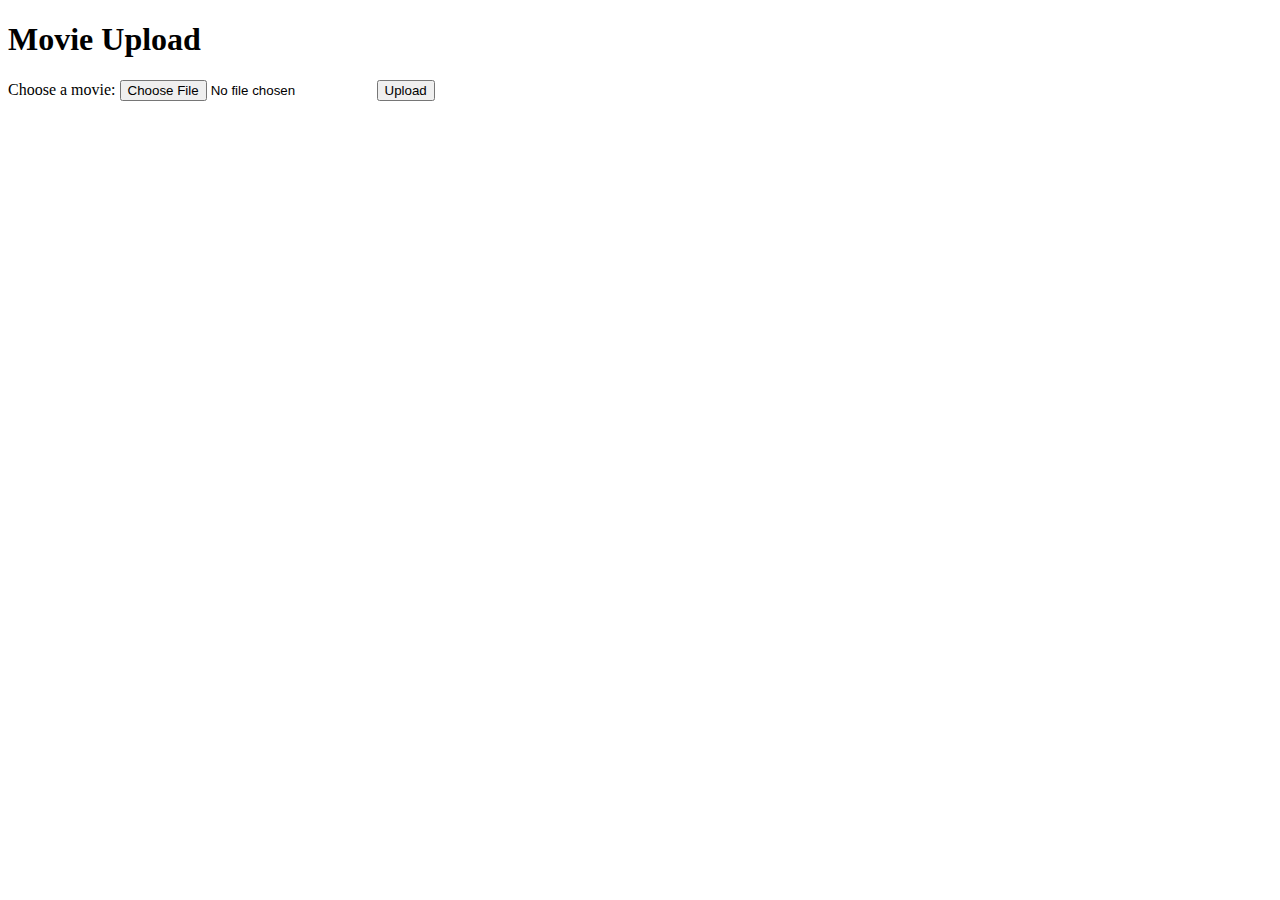
==== file-5qk.html @ 936ab7e5 "Add files via upload" ====
<!DOCTYPE html>
<html lang="en">
<head>
 <meta charset="UTF-8">
 <meta name="viewport" content="width=device-width, initial-scale=1.0">
 <link rel="stylesheet" href="styles.css">
 <title>Movie Upload Page</title>
</head>
<body>
 <header>
    <h1>Movie Upload</h1>
 </header>

 <div class="container">
    <label for="fileInput">Choose a movie:</label>
    <input type="file" id="fileInput" accept="video/*">
    <button id="uploadButton">Upload</button>
    <div id="progressBarContainer">
      <div id="progressBar"></div>
    </div>
    <div id="status"></div>
 </div>

 <script src="script.js"></script>
</body>
</html>
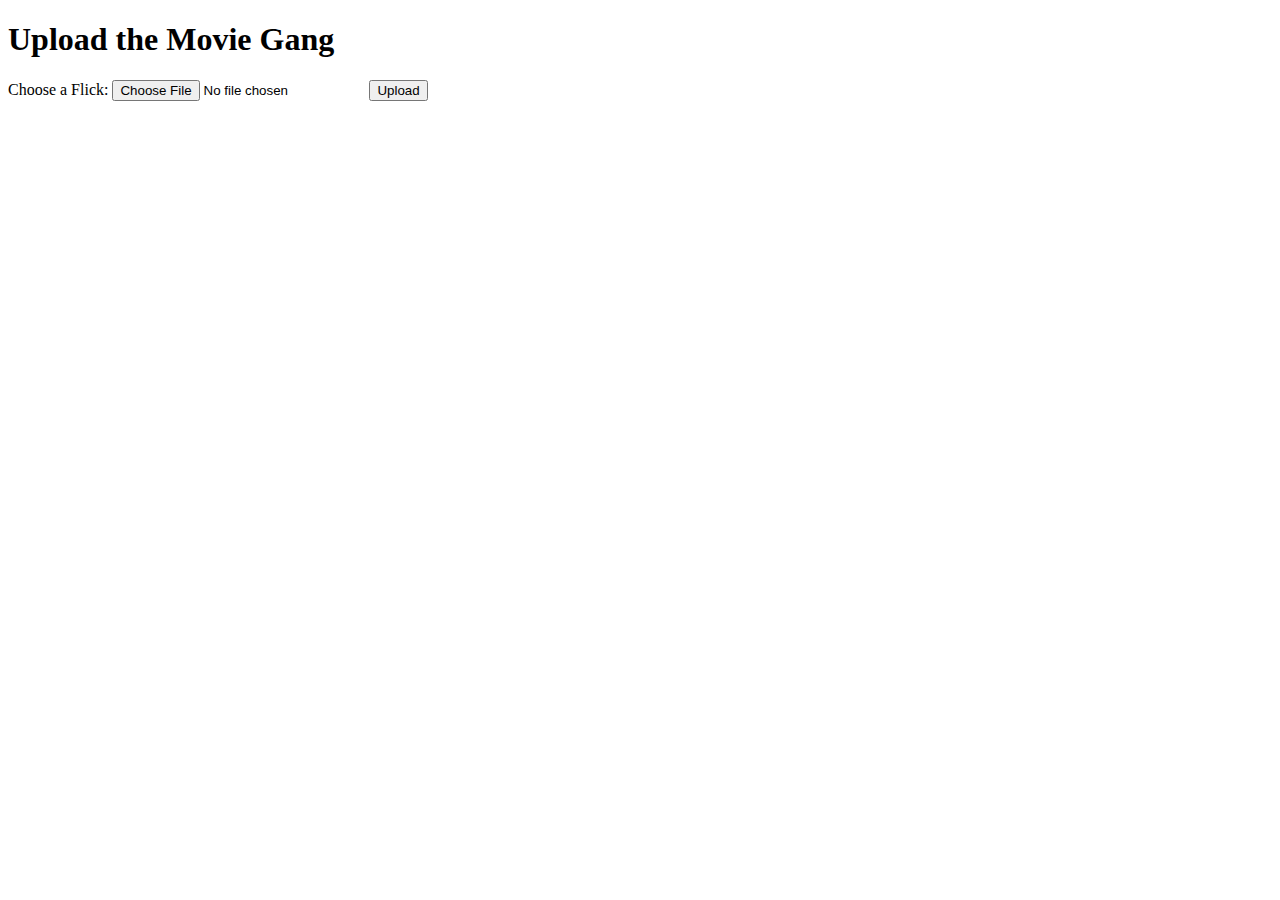
==== commit a5a4e0e5: "Update file-5qk.html" ====
--- a/file-5qk.html
+++ b/file-5qk.html
@@ -4,15 +4,15 @@
  <meta charset="UTF-8">
  <meta name="viewport" content="width=device-width, initial-scale=1.0">
  <link rel="stylesheet" href="styles.css">
- <title>Movie Upload Page</title>
+ <title>Koodah Movie Upload Page</title>
 </head>
 <body>
- <header>
-    <h1>Movie Upload</h1>
+ <header> 
+    <h1>Upload the Movie Gang</h1>
  </header>
 
  <div class="container">
-    <label for="fileInput">Choose a movie:</label>
+    <label for="fileInput">Choose a Flick:</label>
     <input type="file" id="fileInput" accept="video/*">
     <button id="uploadButton">Upload</button>
     <div id="progressBarContainer">
@@ -23,4 +23,4 @@
 
  <script src="script.js"></script>
 </body>
-</html>+</html>
